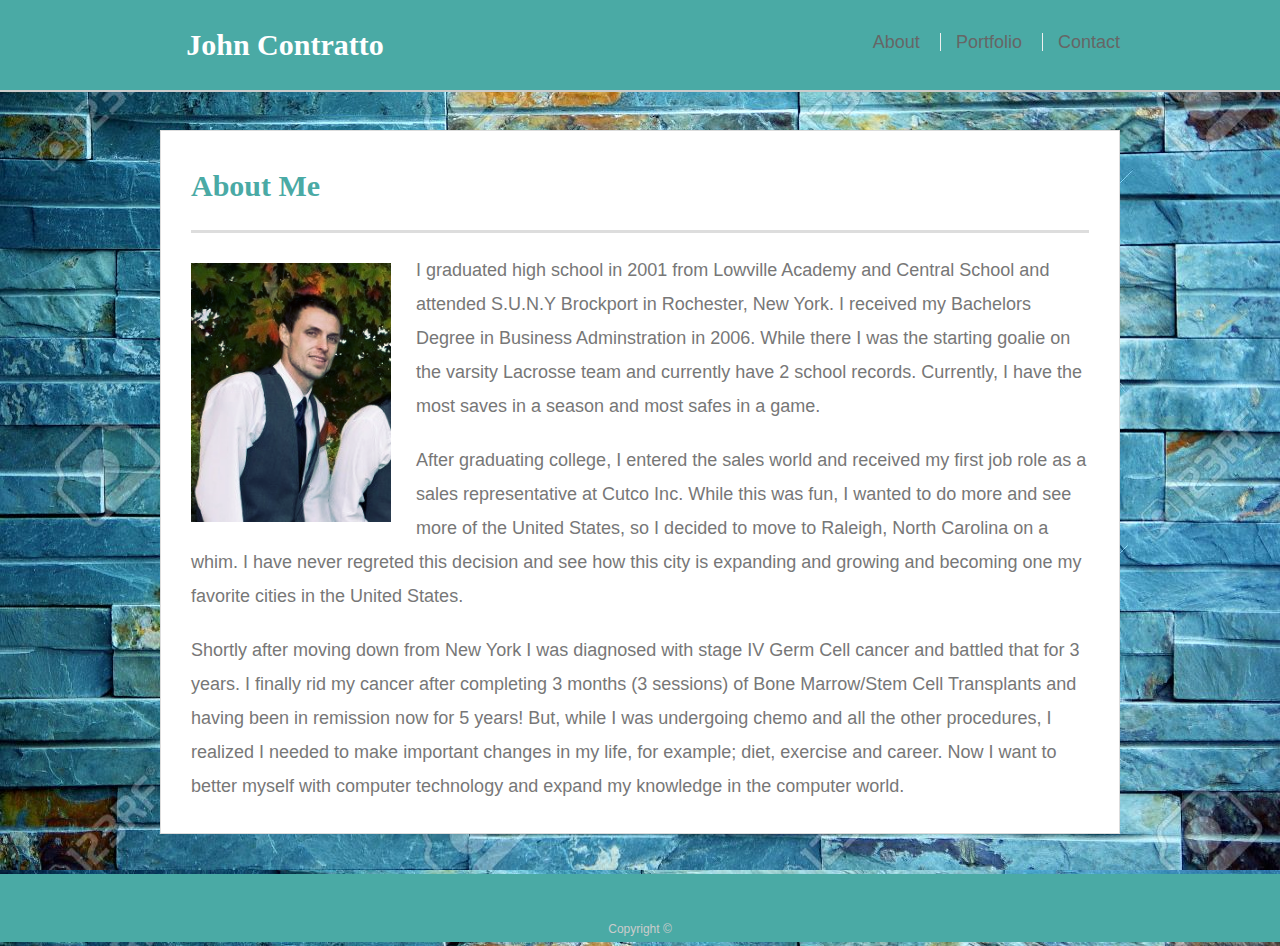
==== index.html @ 4da60faf "new commit" ====
<!doctype html>
<html lang="en-us">

<head>
  <meta charset="UTF-8">

  <meta name="viewport" content="width=device-width, initial-scale=1">

  <title>About | Your Name</title>
  <link rel="stylesheet" type="text/css" href="CSS/reset.css">
  <link rel="stylesheet" type="text/css" href="CSS/style.css">
</head>

<body>

  <header id="masthead">
    <div class="container">
      <a href="index.html" id="logo">John Contratto</a>
      <nav>
        <a href="index.html">About</a>
        <a href="portfolio.html">Portfolio</a>
        <a href="contact.html">Contact</a>
      </nav>
    </div>
  </header>

  <div id="main-container" class="container">
    <section class="main-section">
      <h1>About Me</h1>
      <!--cant get to get my pic to link-->
      <img src="CSS/images/download.png" class="auth-image" alt="John Contratto">

      <p>I graduated high school in 2001 from Lowville Academy and Central School and attended S.U.N.Y Brockport in Rochester,
        New York. I received my Bachelors Degree in Business Adminstration in 2006. While there I was the starting goalie
        on the varsity Lacrosse team and currently have 2 school records. Currently, I have the most saves in a season and
        most safes in a game.
      </p>

      <p>
        After graduating college, I entered the sales world and received my first job role as a sales representative at Cutco Inc.
        While this was fun, I wanted to do more and see more of the United States, so I decided to move to Raleigh, North
        Carolina on a whim. I have never regreted this decision and see how this city is expanding and growing and becoming
        one my favorite cities in the United States.
      </p>

      <p>
        Shortly after moving down from New York I was diagnosed with stage IV Germ Cell cancer and battled that for 3 years. I finally
        rid my cancer after completing 3 months (3 sessions) of Bone Marrow/Stem Cell Transplants and having been in remission
        now for 5 years! But, while I was undergoing chemo and all the other procedures, I realized I needed to make important
        changes in my life, for example; diet, exercise and career. Now I want to better myself with computer technology
        and expand my knowledge in the computer world.
      </p>

    </section>

  </div>

  <footer>
    <div class="container">
      Copyright &copy;
    </div>
  </footer>
</body>

</html>
---- CSS/style.css ----
body {
    font-family: Arial, "Helvetica Neue", Helvetica, sans-serif;
    font-size: 18px;
    line-height: 34px;
    color: #777;
    background: url("../CSS/images/5819872-stony-wall-seamless-background-see-more-seamless-backgrounds-in-my-portfolio-.jpg");
  }
  
  * {
    box-sizing: border-box;
  }
  
  /* general */
  
  .container {
    width: 100%;
    max-width: 960px;
    margin: 0 auto;
    clear: both;
  }
  
  h1,
  h2,
  h3,
  p {
    margin-bottom: 20px;
  }
  
  p:last-child {
    margin-bottom: 0;
  }
  
  h1,
  h2,
  h3 {
    font-family: Georgia, Times, "Times New Roman", serif;
    font-weight: 700;
    color: #4aaaa5;
  }
  
  h1 {
    padding-bottom: 20px;
    font-size: 30px;
    line-height: 49px;
    border-bottom: 3px solid #ddd;
  }
  
  h2,
  h3 {
    font-size: 22px;
  }
  
  /* header */
  
  #masthead {
    position: fixed;
    z-index: 99;
    width: 100%;
    margin: 0 0 30px;
    overflow: auto;
    color: #fff;
    background: #4aaaa5;
    border-bottom: 2px solid #ccc;
  }
  
  #logo {
    float: left;
    width: 250px;
    height: 90px;
    font-family: Georgia, Times, "Times New Roman", serif;
    font-size: 30px;
    font-weight: 700;
    line-height: 90px;
    color: #fff;
    text-align: center;
    text-decoration: none;
    background: #4aaaa5;
  }
  
  nav {
    float: right;
    margin-top: 25px;
  }
  
  nav a {
    display: inline-block;
    padding-left: 15px;
    margin-left: 15px;
    line-height: 18px;
    color: #999;
    text-decoration: none;
    border-left: 1px solid #efefef;
  }
  
  nav a:first-child {
    border-left: 0 none;
  }
  
  /* footer */
  
  footer {
    padding: 30px 0;
    clear: both;
    font-size: 12px;
    color: #fff;
    color: #ccc;
    text-align: center;
    background: #4aaaa5;
    border-top: 8px solid #4aaaa5;
    height: 50px;
  }
  
  h3, h2 {
    padding-bottom: 20px;
    margin-bottom: 15px;
    line-height: 22px;
    border-bottom: 2px solid #eee;
  }
  
  /* main */
  
  #main-container {
    padding-top: 130px;
    min-height: calc(100vh - 70px);
  }
  
  .main-section {
    float: left;
    width: 100%;
    max-width: 960px;
    padding: 30px;
    margin: 0 0 40px;
    background: #fff;
    border: 1px solid #ddd;
  }
  
  /* portfolio page */
  
  .work {
    position: relative;
    float: left;
    width: 274px;
    margin: 20px 0 25px;
    overflow: auto;
  }
  
  .work:nth-child(even) {
    margin-right: 40px;
  }
  
  .work img {
    width: 100%;
    border: 0 none;
    opacity: 0.8;
  }
  
  .work h3 {
    position: absolute;
    bottom: 20px;
    width: 100%;
    padding: 15px;
    margin-bottom: 0;
    font-weight: 300;
    line-height: 30px;
    color: #fff;
    text-align: center;
    background: #4aaaa5;
    border-bottom: 0;
  }
  
  .auth-image {
    float: left;
    width: 200px;
    height: auto;
    margin-top: 10px;
    margin-right: 25px;
  }
  
  /* contact page */
  
  #contact-form ul {
    margin-bottom: 20px;
  }
  
  #contact-form li {
    margin-bottom: 10px;
  }
  
  label,
  input[type=text],
  input[type=email],
  textarea {
    display: block;
    width: 100%;
  }
  
  input[type=text],
  input[type=email],
  textarea {
    height: 35px;
    padding: 0 10px;
    font-size: 14px;
    border: 1px solid #ddd;
  }
  
  textarea {
    height: 200px;
  }
  
  input[type=submit] {
    padding: 10px 30px;
    font-size: 18px;
    color: #fff;
    cursor: pointer;
    background: #4aaaa5;
    border: 0 none;
  }
  



  a:link {
    text-decoration: none;
    background: transparent;
    color:#666666;
}

a:hover {
    color: #cccccc;
}

a:visited {
    color: #666666;
}

a:active {
    color: #666666;
}


/* need to finish linking, need to get rid of horizontal
  scrolling bar and need to fix image and need to center 
  name when in small size */

@media screen and (max-width: 980px){

    .main-about {
        background: #ffffff;
        border: 1px solid #dddddd;
        padding: 0 20px 0 20px;
        width: 800px;
        height: 450px;
        margin: 80px 20px 80px 80px;
       
    }

    .main-portfolio {
        background: #ffffff;
        border: 1px solid #dddddd;
        padding: 0 20px 0 20px;
        width: 800px;
        height: 750px;
        margin: 80px 10px 80px 10px;
       

    }

    .push {
        height: 150px;
    }

    .main-contact {
        background: #ffffff;
        border: 1px solid #dddddd;
        width: 800px;
        padding: 0 20px 0 20px;
        height: 450px;
        margin: 80px 10px 80px 80px;
      
    }
    #name, 
    
    #email,
    
    #message {
        width: 750px;
    }

    
    #message {
        height: 250px;
    }

} 


@media screen and (max-width: 768px) {
  
    .wrapper {
        width: 760px;
        text-align: center;
        margin: 0 auto;
        height: 50px;
        overflow: hidden;
    }
  
    .main-about {
        background: #ffffff;
        border: 1px solid #dddddd;
        padding: 0 20px 0 20px;
        width: 650px;
        height: 500px;
        margin: 80px 40px;
        
    }
   
    .main-portfolio {
        background: #ffffff;
        border: 1px solid #dddddd;
        padding: 0 20px 0 20px;
        width: 650px;
        height: 750px;
        margin: 80px 40px;
      

    }
   
    .push {
        height: 80px;
    }
 
    .main-contact {
        background: #ffffff;
        border: 1px solid #dddddd;
        padding: 0 20px 0 20px;
        width: 650px;
        height: 450px;
        margin: 80px 40px;
       
    }

     
    #name, 
   
    #email,
   
    #message {
        width: 600px;
    }

    
    #message {
        height: 250px;
    }




}




@media screen and (max-width: 640px) {
  
    header {
        position: static;
    }
    .wrapper {
        width: 638px;
        text-align: center;
        margin: 0 auto;
        height: 125px;
        overflow: hidden;
    }
   
    .main-about {
        background: #ffffff;
        border: 1px solid #dddddd;
        padding: 0 20px 0 20px;
        width: 350px;
        height: 1200px;
        margin: 40px auto 300px auto;
   
    }

    #profile-img { 
        float: none;
        height: 500px;
        width: 300px;
        margin: 20px auto;
        
    }
    .wrapper-2 {
        margin-bottom: 150px;
    }

    #logo { 
        width: 638px;
        display: block;
        
    }

    .mobile-wrap {
        clear: both;
        float: left;
        width: 638px;
        display: block;
        padding: 0 225px 40px 0;
    

    }
    
  
    .main-portfolio {
        background: #ffffff;
        border: 1px solid #dddddd;
        padding: 0 20px 0 20px;
        width: 350px;
        height: 1750px;
        margin: 40px auto 0 auto;
        

    }

   .img-mobile {
       height: 300px;
       width: 300px;
    
   }

   .text-block {
       width: 300px;

   }

   #portfolio-5 {
       clear: both;
       float: left;
   }

   #push-portfolio-mobile { 
       height: 0;
   }


     .push {
        height: 150px;
    }
  
    .main-contact {
        background: #ffffff;
        border: 1px solid #dddddd;
        padding: 0 20px 0 20px;
        width: 350px;
        height: 450px;
        margin: 40px auto 300px auto;
        
    }

     
    #name, 
    
    #email,
    
    #message {
        width: 300px;
    }

    
    #message {
        height: 250px;
    }

}
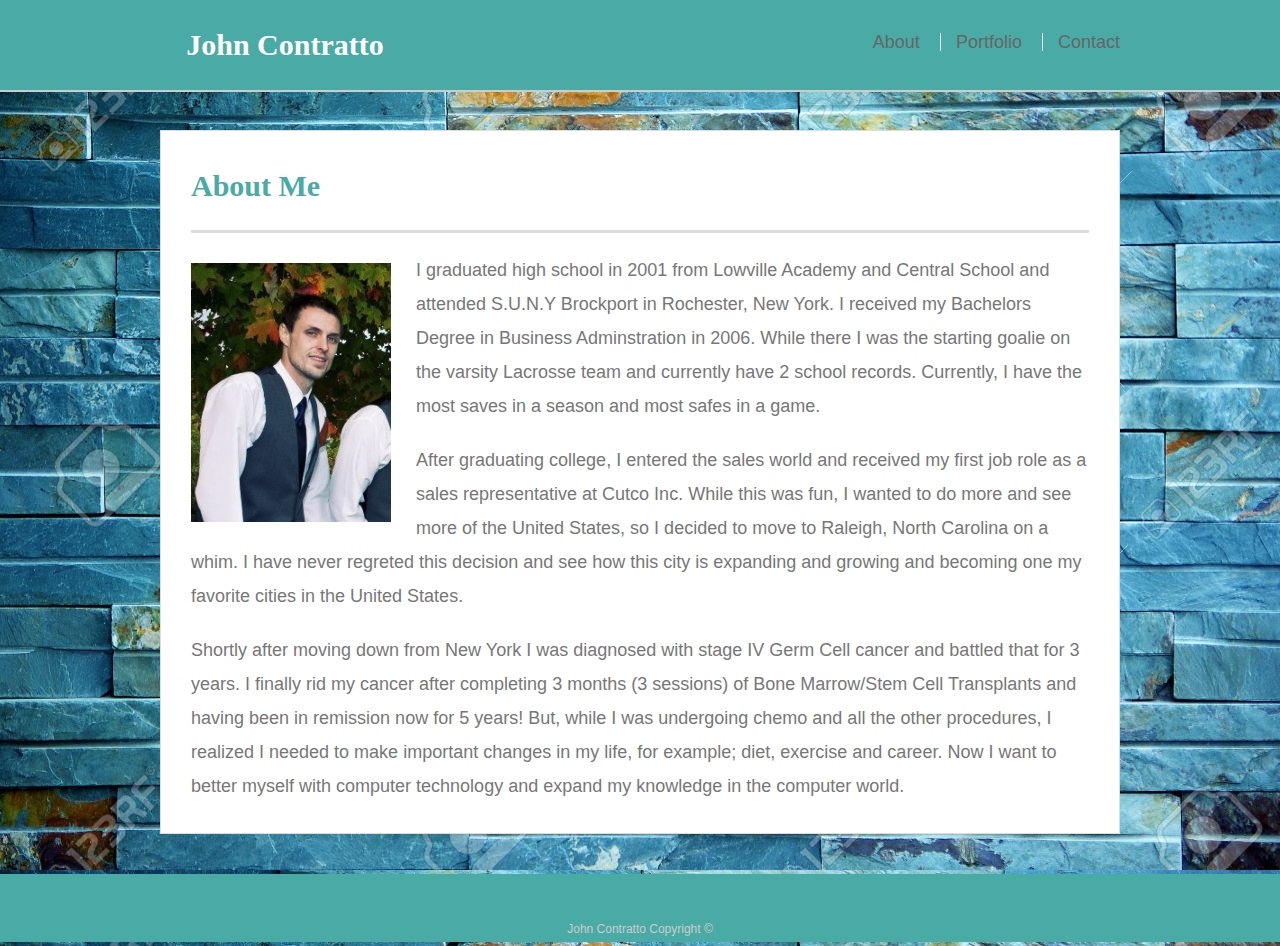
==== commit c16efd0f: "another commit" ====
--- a/index.html
+++ b/index.html
@@ -57,7 +57,7 @@
 
   <footer>
     <div class="container">
-      Copyright &copy;
+       John Contratto Copyright &copy;
     </div>
   </footer>
 </body>
--- a/CSS/style.css
+++ b/CSS/style.css
@@ -136,12 +136,16 @@
   
   /* portfolio page */
   
+
   .work {
-    position: relative;
+    position: relative;     
     float: left;
     width: 274px;
-    margin: 20px 0 25px;
+    height:274px;
+    margin: 20px 20px 20px 20px;
     overflow: auto;
+    justify-content: center;
+    display: flex;
   }
   
   .work:nth-child(even) {
@@ -151,7 +155,9 @@
   .work img {
     width: 100%;
     border: 0 none;
-    opacity: 0.8;
+    display: flex;
+    justify-content: center;
+    
   }
   
   .work h3 {
